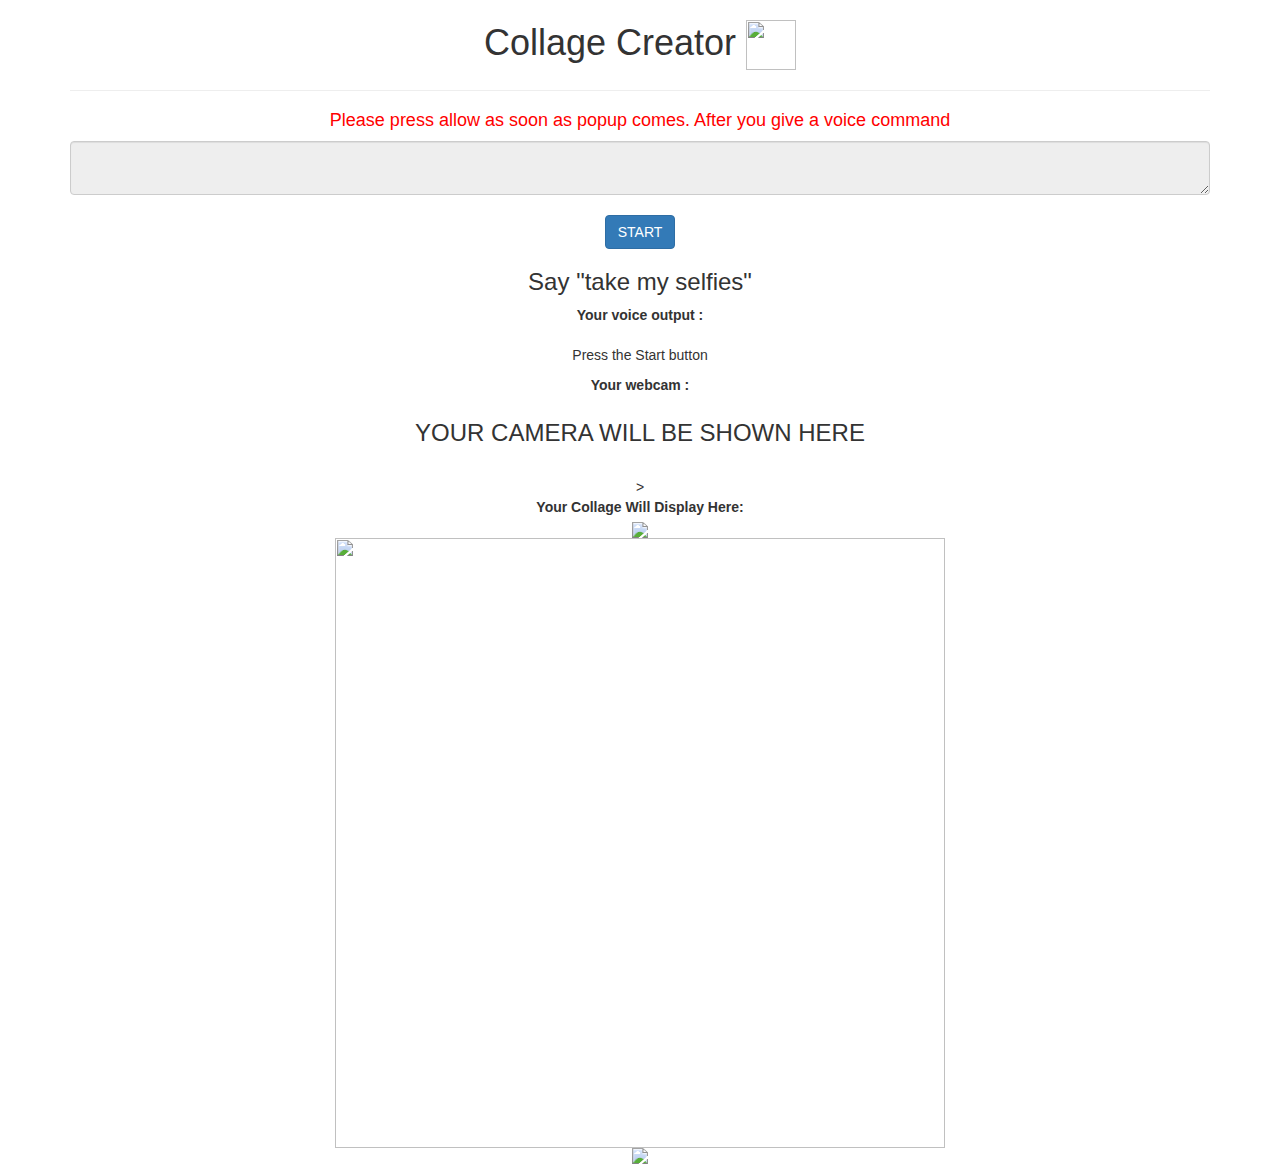
==== index.html @ 8fe81945 "Rename index1.html to index.html" ====
<html>

<head>
    <title>Collage Web App</title>
    <meta name="viewport" content="width=device-width, initial-scale=1">
    <link rel="stylesheet" href="https://maxcdn.bootstrapcdn.com/bootstrap/3.4.0/css/bootstrap.min.css">
    <script src="https://ajax.googleapis.com/ajax/libs/jquery/3.4.1/jquery.min.js"></script>
    <script src="https://maxcdn.bootstrapcdn.com/bootstrap/3.4.0/js/bootstrap.min.js"></script>

    <script src="https://cdnjs.cloudflare.com/ajax/libs/webcamjs/1.0.26/webcam.js" type="text/javascript"></script>
    <link href="style.css" rel="stylesheet">
</head>

<body>
    <div class="container">
        <center>
            <a href="" id="link" download="myselfy.png"></a>
            <h1>Collage Creator 
           <img id="logo_img" src="https://cdn.dribbble.com/users/3996135/screenshots/14278948/collegeappicon_4x.jpg">
            </h1>
            <hr>
            <h4 style="color:red;">Please press allow as soon as popup comes. After you give a voice command</h4>
            <textarea id="textbox" class="form-control" readonly="true"></textarea><br>
            <button class="btn btn-primary" onclick="start()">START</button>
            
            <div class="form-group">
                <h3>Say "take my selfies"</h3>
                <label>Your voice output : </label>
    
            </div>
    
            <p>Press the Start button</p>
    
            <label>Your webcam : </label>
    
            <br>
            <h3>YOUR CAMERA WILL BE SHOWN HERE</h3>
            <br>
            <div id="camera"></div>>
            <br>
    
            <label>Your Collage Will Display Here: </label>
    
            <div id="result1">
                <img id="pic1" src="https://media.istockphoto.com/id/1130904817/vector/photo-camera-banner.jpg?s=612x612&w=0&k=20&c=5OY260igue_KzBg2GxJeQQJHXqtnA10dB16GpfojSxI=">
            </div>
            <div id="result2">
                <img id="pic2" src="https://media.istockphoto.com/id/1385748238/photo/camera-lens-with-with-multi-colored-backlight-optics.jpg?b=1&s=170667a&w=0&k=20&c=DP4xawzl637KYUOrvyqSSfL5-wLUG--Wo_xBXeEvXFM=">
            </div>
            <div id="result3">
                <img id="pic3" src="https://media.istockphoto.com/id/1187951204/photo/camera-lens-with-red-and-blue-backlight-macro-photography-lenses-horizontal-photography.jpg?b=1&s=612x612&w=0&k=20&c=aI3_ea8jtZKEXsB241u4Cq_PEMDhney37AHx45bEVg0=">
            </div>
    
        </center>
        </div>
        <script src="main.js"></script>
</body>

</html>
---- style.css ----
#pic2{
     width:610px;
}

#logo_img{
     width: 50px;
}
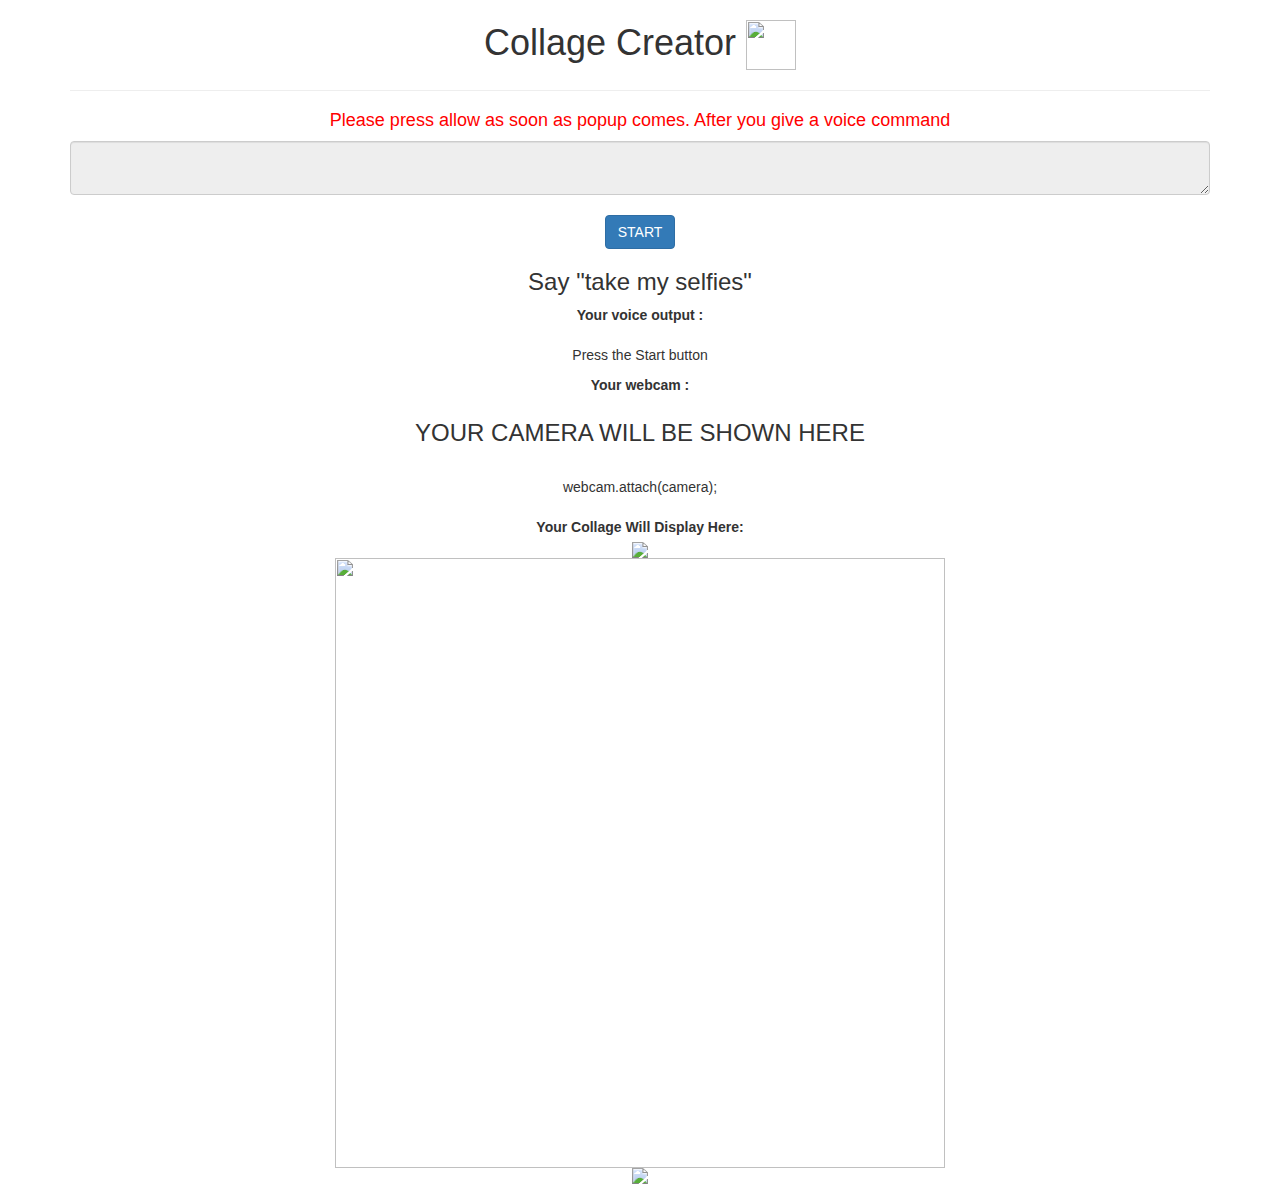
==== commit 1cc055f5: "Update index.html" ====
--- a/index.html
+++ b/index.html
@@ -36,7 +36,7 @@
             <br>
             <h3>YOUR CAMERA WILL BE SHOWN HERE</h3>
             <br>
-            <div id="camera"></div>>
+            <div id="camera">webcam.attach(camera);</div>
             <br>
     
             <label>Your Collage Will Display Here: </label>
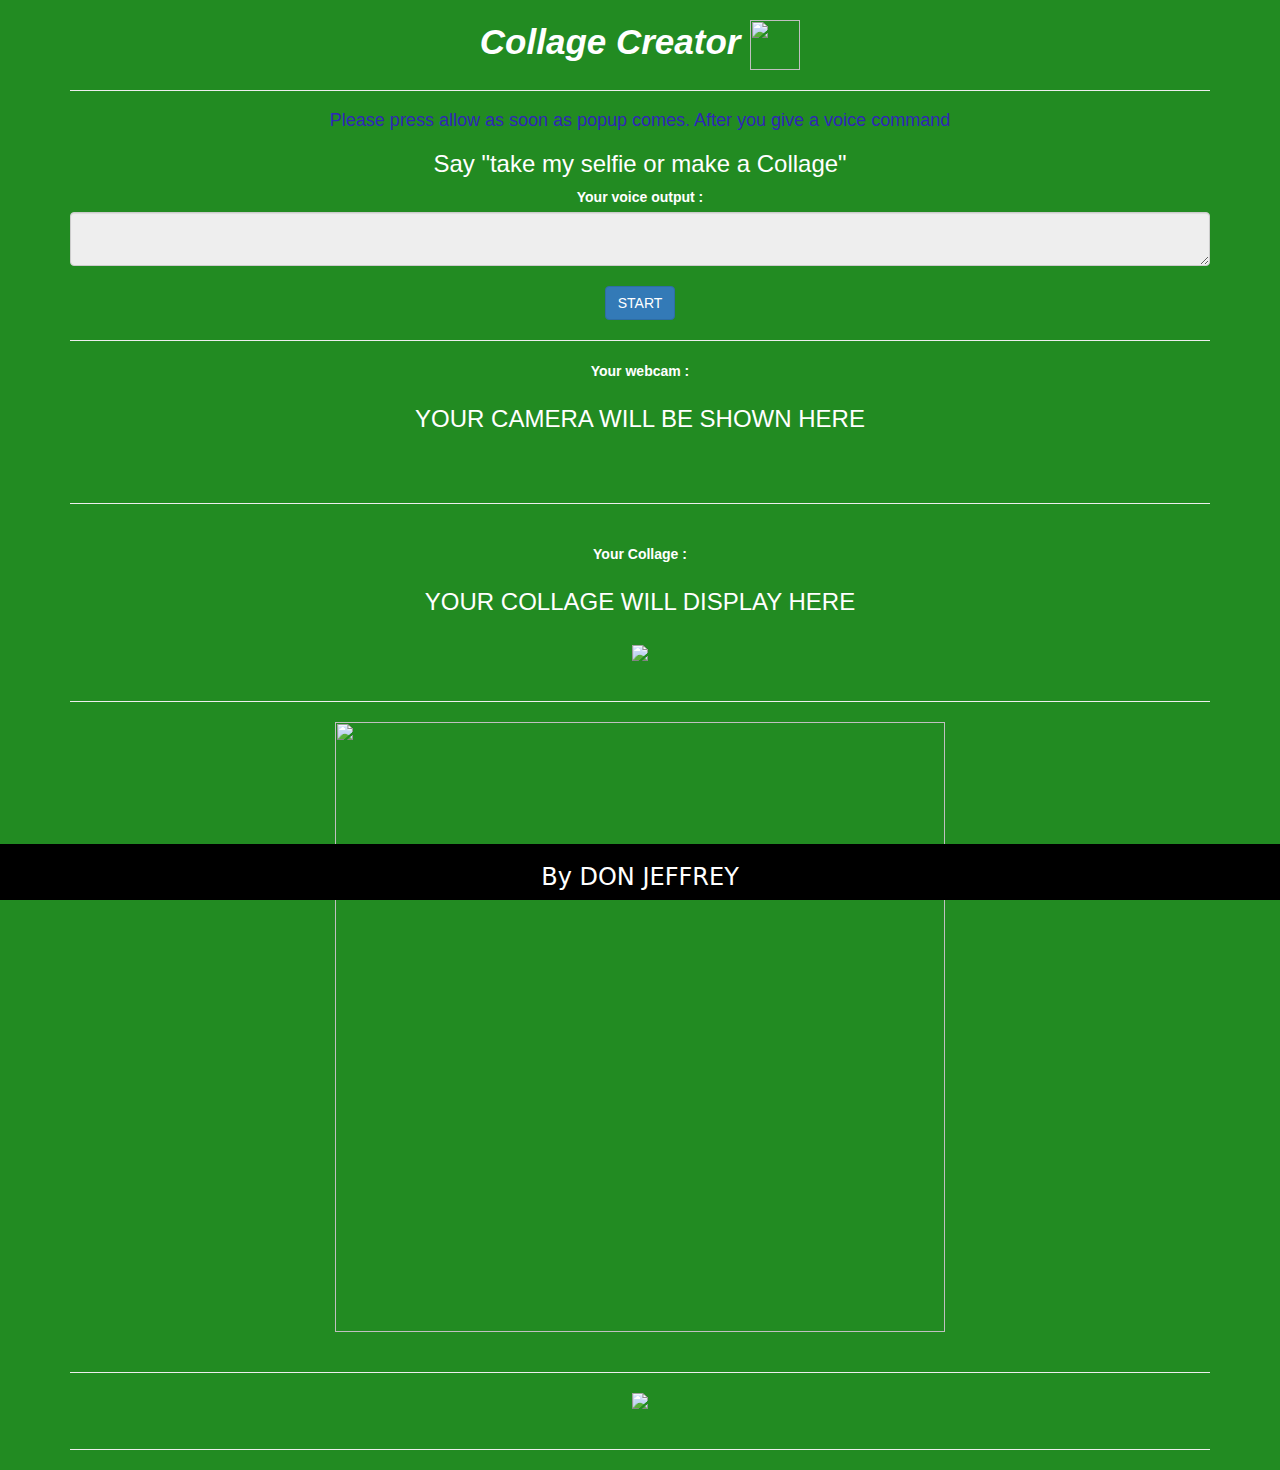
==== commit a8e745bc: "Rename index1.html to index.html" ====
--- a/index.html
+++ b/index.html
@@ -15,45 +15,46 @@
     <div class="container">
         <center>
             <a href="" id="link" download="myselfy.png"></a>
-            <h1>Collage Creator 
+            <h1 id="title">Collage Creator 
            <img id="logo_img" src="https://cdn.dribbble.com/users/3996135/screenshots/14278948/collegeappicon_4x.jpg">
             </h1>
             <hr>
-            <h4 style="color:red;">Please press allow as soon as popup comes. After you give a voice command</h4>
+            <h4  id="info1">Please press allow as soon as popup comes. After you give a voice command </h4>
+           
+            
+            <div class="form-group">
+                <h3>Say "take my selfie or make a Collage"</h3>
+                <label>Your voice output : </label> 
             <textarea id="textbox" class="form-control" readonly="true"></textarea><br>
             <button class="btn btn-primary" onclick="start()">START</button>
-            
-            <div class="form-group">
-                <h3>Say "take my selfies"</h3>
-                <label>Your voice output : </label>
     
             </div>
     
-            <p>Press the Start button</p>
-    
+    <hr>
             <label>Your webcam : </label>
     
             <br>
             <h3>YOUR CAMERA WILL BE SHOWN HERE</h3>
             <br>
-            <div id="camera">webcam.attach(camera);</div>
-            <br>
+            <div id="camera"></div>
+            <br><hr><br>
     
-            <label>Your Collage Will Display Here: </label>
+            <label>Your Collage : </label>
+            <h3>YOUR COLLAGE WILL DISPLAY HERE </h3><br>
     
             <div id="result1">
                 <img id="pic1" src="https://media.istockphoto.com/id/1130904817/vector/photo-camera-banner.jpg?s=612x612&w=0&k=20&c=5OY260igue_KzBg2GxJeQQJHXqtnA10dB16GpfojSxI=">
-            </div>
+            </div><br><hr>
             <div id="result2">
                 <img id="pic2" src="https://media.istockphoto.com/id/1385748238/photo/camera-lens-with-with-multi-colored-backlight-optics.jpg?b=1&s=170667a&w=0&k=20&c=DP4xawzl637KYUOrvyqSSfL5-wLUG--Wo_xBXeEvXFM=">
-            </div>
+            </div><br><hr>
             <div id="result3">
                 <img id="pic3" src="https://media.istockphoto.com/id/1187951204/photo/camera-lens-with-red-and-blue-backlight-macro-photography-lenses-horizontal-photography.jpg?b=1&s=612x612&w=0&k=20&c=aI3_ea8jtZKEXsB241u4Cq_PEMDhney37AHx45bEVg0=">
-            </div>
+            </div><br><hr>
     
         </center>
         </div>
         <script src="main.js"></script>
+        <div id="dev"><footer><h3>By DON JEFFREY</h3></footer></div>
 </body>
-
 </html>
--- a/style.css
+++ b/style.css
@@ -4,4 +4,54 @@
 
 #logo_img{
      width: 50px;
+}
+
+#dev{
+    font-family:system-ui, -apple-system, BlinkMacSystemFont, 'Segoe UI', Roboto, Oxygen, Ubuntu, Cantarell, 'Open Sans', 'Helvetica Neue', sans-serif;
+    position: fixed;
+    left: 0;
+    bottom: 0;
+    width: 100%;
+    background-color: black;
+    color: white;
+    text-align: center;
+}
+
+body{
+     background-color: forestgreen;
+     color: white;
+}
+
+#title:hover{
+     font-size: 50;
+     font-weight: bolder;
+     font-family: cursive;
+     font-style: italic;
+     color: navajowhite;
+}
+
+#title{
+     font-size: 35;
+     font-weight: bold;
+     font-family:Verdana, Geneva, Tahoma, sans-serif;
+     font-style: italic;
+}
+
+#info1:hover{
+     color: forestgreen;
+     font-size: smaller;
+    
+}
+
+#info1{
+    color:rgb(47, 38, 184);
+}
+
+#camera{
+   border-color:rgb(rgb(255, 0, 0), green, blue)
+}
+
+img:hover{
+     border-radius: 40px;
+     box-shadow: 10px 10px 10px rgb(29, 92, 39);
 }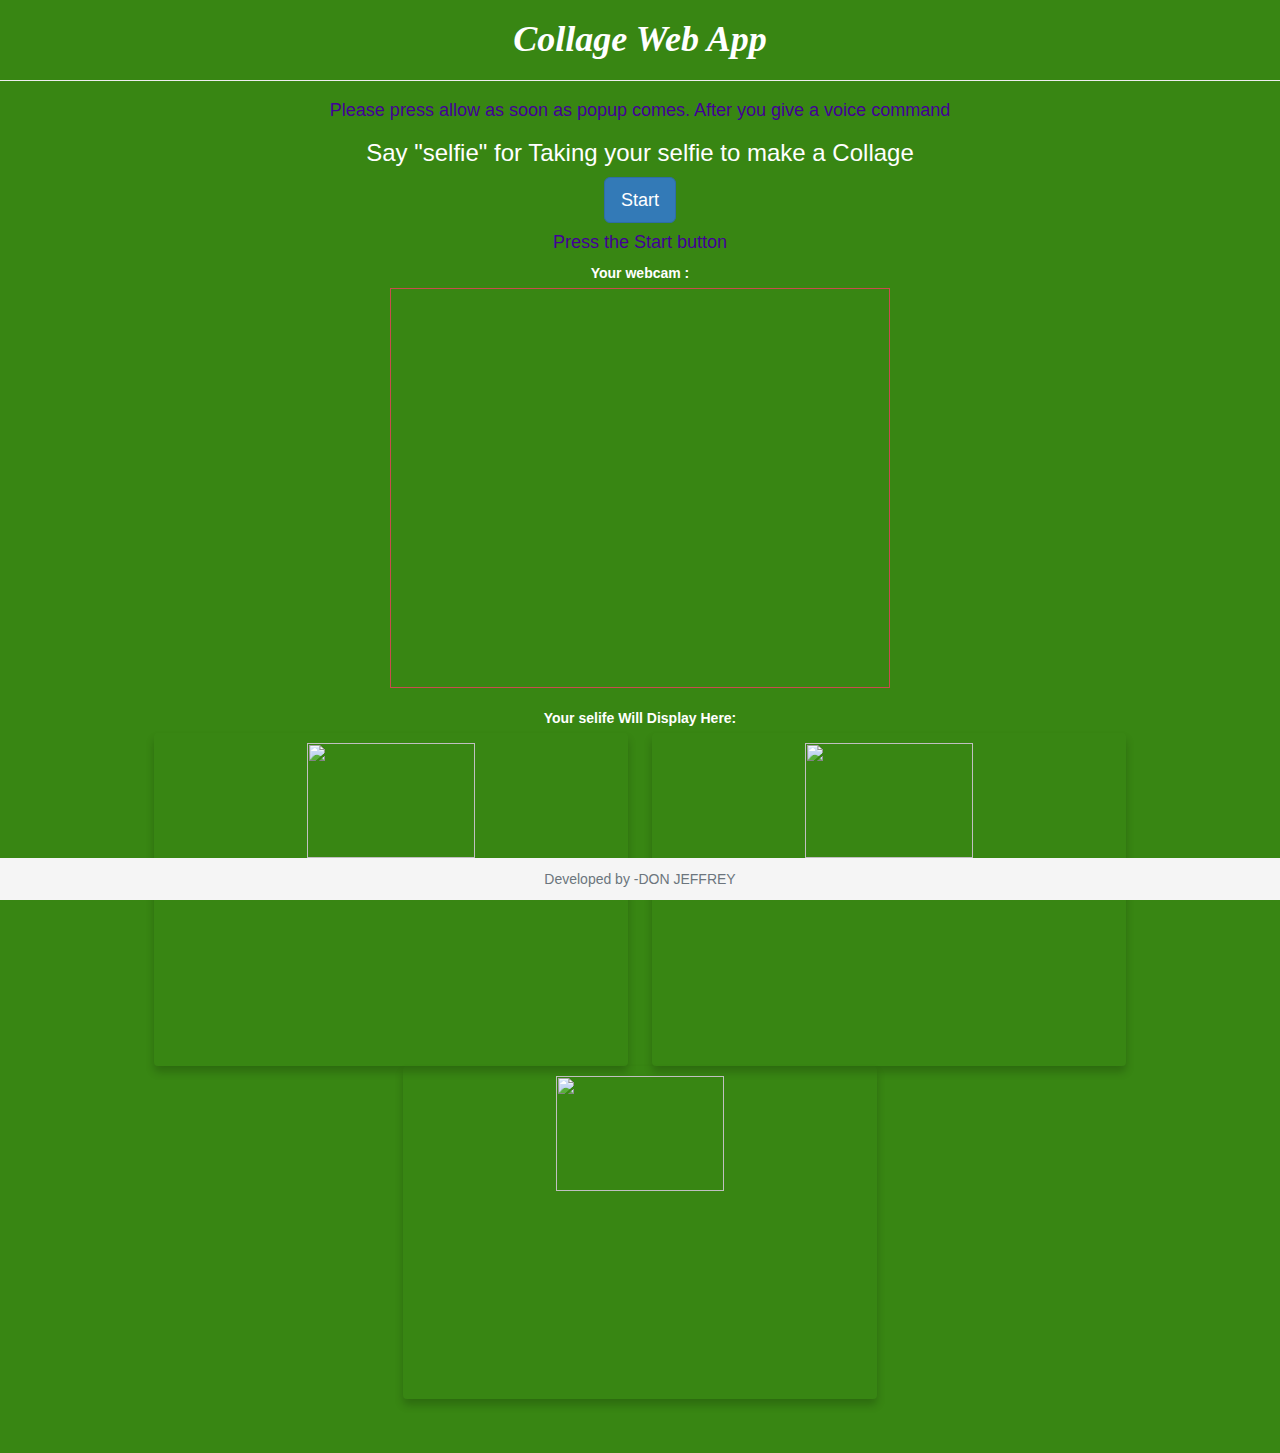
==== commit 093663b7: "Add files via upload" ====
--- a/index.html
+++ b/index.html
@@ -1,60 +1,59 @@
-<html>
-
-<head>
-    <title>Collage Web App</title>
-    <meta name="viewport" content="width=device-width, initial-scale=1">
-    <link rel="stylesheet" href="https://maxcdn.bootstrapcdn.com/bootstrap/3.4.0/css/bootstrap.min.css">
-    <script src="https://ajax.googleapis.com/ajax/libs/jquery/3.4.1/jquery.min.js"></script>
-    <script src="https://maxcdn.bootstrapcdn.com/bootstrap/3.4.0/js/bootstrap.min.js"></script>
-
-    <script src="https://cdnjs.cloudflare.com/ajax/libs/webcamjs/1.0.26/webcam.js" type="text/javascript"></script>
-    <link href="style.css" rel="stylesheet">
-</head>
-
-<body>
-    <div class="container">
-        <center>
-            <a href="" id="link" download="myselfy.png"></a>
-            <h1 id="title">Collage Creator 
-           <img id="logo_img" src="https://cdn.dribbble.com/users/3996135/screenshots/14278948/collegeappicon_4x.jpg">
-            </h1>
-            <hr>
-            <h4  id="info1">Please press allow as soon as popup comes. After you give a voice command </h4>
-           
-            
-            <div class="form-group">
-                <h3>Say "take my selfie or make a Collage"</h3>
-                <label>Your voice output : </label> 
-            <textarea id="textbox" class="form-control" readonly="true"></textarea><br>
-            <button class="btn btn-primary" onclick="start()">START</button>
-    
-            </div>
-    
-    <hr>
-            <label>Your webcam : </label>
-    
-            <br>
-            <h3>YOUR CAMERA WILL BE SHOWN HERE</h3>
-            <br>
-            <div id="camera"></div>
-            <br><hr><br>
-    
-            <label>Your Collage : </label>
-            <h3>YOUR COLLAGE WILL DISPLAY HERE </h3><br>
-    
-            <div id="result1">
-                <img id="pic1" src="https://media.istockphoto.com/id/1130904817/vector/photo-camera-banner.jpg?s=612x612&w=0&k=20&c=5OY260igue_KzBg2GxJeQQJHXqtnA10dB16GpfojSxI=">
-            </div><br><hr>
-            <div id="result2">
-                <img id="pic2" src="https://media.istockphoto.com/id/1385748238/photo/camera-lens-with-with-multi-colored-backlight-optics.jpg?b=1&s=170667a&w=0&k=20&c=DP4xawzl637KYUOrvyqSSfL5-wLUG--Wo_xBXeEvXFM=">
-            </div><br><hr>
-            <div id="result3">
-                <img id="pic3" src="https://media.istockphoto.com/id/1187951204/photo/camera-lens-with-red-and-blue-backlight-macro-photography-lenses-horizontal-photography.jpg?b=1&s=612x612&w=0&k=20&c=aI3_ea8jtZKEXsB241u4Cq_PEMDhney37AHx45bEVg0=">
-            </div><br><hr>
-    
-        </center>
-        </div>
-        <script src="main.js"></script>
-        <div id="dev"><footer><h3>By DON JEFFREY</h3></footer></div>
-</body>
-</html>
+<html>
+
+<head>
+    <title>My Selfie App</title>
+    <meta name="viewport" content="width=device-width, initial-scale=1">
+    <link rel="stylesheet" href="https://maxcdn.bootstrapcdn.com/bootstrap/3.4.0/css/bootstrap.min.css">
+    <script src="https://ajax.googleapis.com/ajax/libs/jquery/3.4.1/jquery.min.js"></script>
+    <script src="https://maxcdn.bootstrapcdn.com/bootstrap/3.4.0/js/bootstrap.min.js"></script>
+
+    <link href="style.css" rel="stylesheet">
+
+    <script src="https://cdnjs.cloudflare.com/ajax/libs/webcamjs/1.0.26/webcam.js" type="text/javascript"></script>
+
+</head>
+
+<body>
+    <center>
+        <h1>Collage Web App </h1>
+        <hr>
+        <h4>Please press allow as soon as popup comes. After you give a voice command</h4>
+
+        <h3>Say "selfie" for Taking your selfie to make a Collage</h3>
+
+        <button class="btn btn-lg btn-primary" onclick="start()">Start</button>
+        <h4>Press the Start button</h4>
+
+        <label>Your webcam : </label>
+        <div id="camera"></div>
+
+        <br>
+
+        <label>Your selife Will Display Here: </label>
+        <br>
+        <div id="resultRow">
+            <div id="result1" class="column">
+                <img id="selfie1" src="">   
+            </div>
+
+            <div id="result2" class="column">
+                <img id="selfie2" src="">   
+            </div>
+
+            <div id="rslt3" class="column">
+                <img id="selfie3" src="">   
+            </div>
+       
+    </center>
+
+    <div class="copy_right_footer">
+        Developed by -DON JEFFREY
+      </div>
+    <script src="main.js"></script>
+</body>
+
+
+
+</html>
+
+<textarea id="textbox" class="form-control" readonly="true"></textarea>--- a/style.css
+++ b/style.css
@@ -1,57 +1,52 @@
-#pic2{
-     width:610px;
-}
-
-#logo_img{
-     width: 50px;
-}
-
-#dev{
-    font-family:system-ui, -apple-system, BlinkMacSystemFont, 'Segoe UI', Roboto, Oxygen, Ubuntu, Cantarell, 'Open Sans', 'Helvetica Neue', sans-serif;
-    position: fixed;
-    left: 0;
-    bottom: 0;
-    width: 100%;
-    background-color: black;
-    color: white;
-    text-align: center;
-}
-
-body{
-     background-color: forestgreen;
-     color: white;
-}
-
-#title:hover{
-     font-size: 50;
-     font-weight: bolder;
-     font-family: cursive;
-     font-style: italic;
-     color: navajowhite;
-}
-
-#title{
-     font-size: 35;
-     font-weight: bold;
-     font-family:Verdana, Geneva, Tahoma, sans-serif;
-     font-style: italic;
-}
-
-#info1:hover{
-     color: forestgreen;
-     font-size: smaller;
-    
-}
-
-#info1{
-    color:rgb(47, 38, 184);
-}
-
-#camera{
-   border-color:rgb(rgb(255, 0, 0), green, blue)
-}
-
-img:hover{
-     border-radius: 40px;
-     box-shadow: 10px 10px 10px rgb(29, 92, 39);
-}+body
+{
+    background: #388613;
+    color: white;
+}
+h1{
+    font-family: cursive;
+    font-style: italic;
+    font-weight: bold;
+}
+
+h4
+{
+    color:rgb(66, 0, 151);
+}
+
+#camera
+{
+    width: 500px;
+    height: 400px;
+    border:1px solid rgb(201, 77, 77);
+}
+
+img
+{
+    width: 37%;
+    border-radius: 4px;
+    padding: 10px;
+    box-shadow: 0 6px 8px 0 rgba(2, 2, 2, 0.2);
+}
+
+.column
+{
+    display: inline;
+    padding: 10px;
+}
+img:hover{
+    border-radius: 140px;
+}
+.copy_right_footer {
+    position: fixed;
+    color: #6c757d;
+    bottom: 0;
+    width: 100%;
+    background-color: #f5f5f5;
+    line-height: 3;
+    text-align: center;
+ }
+
+ #textbox{
+    visibility: hidden;
+ }
